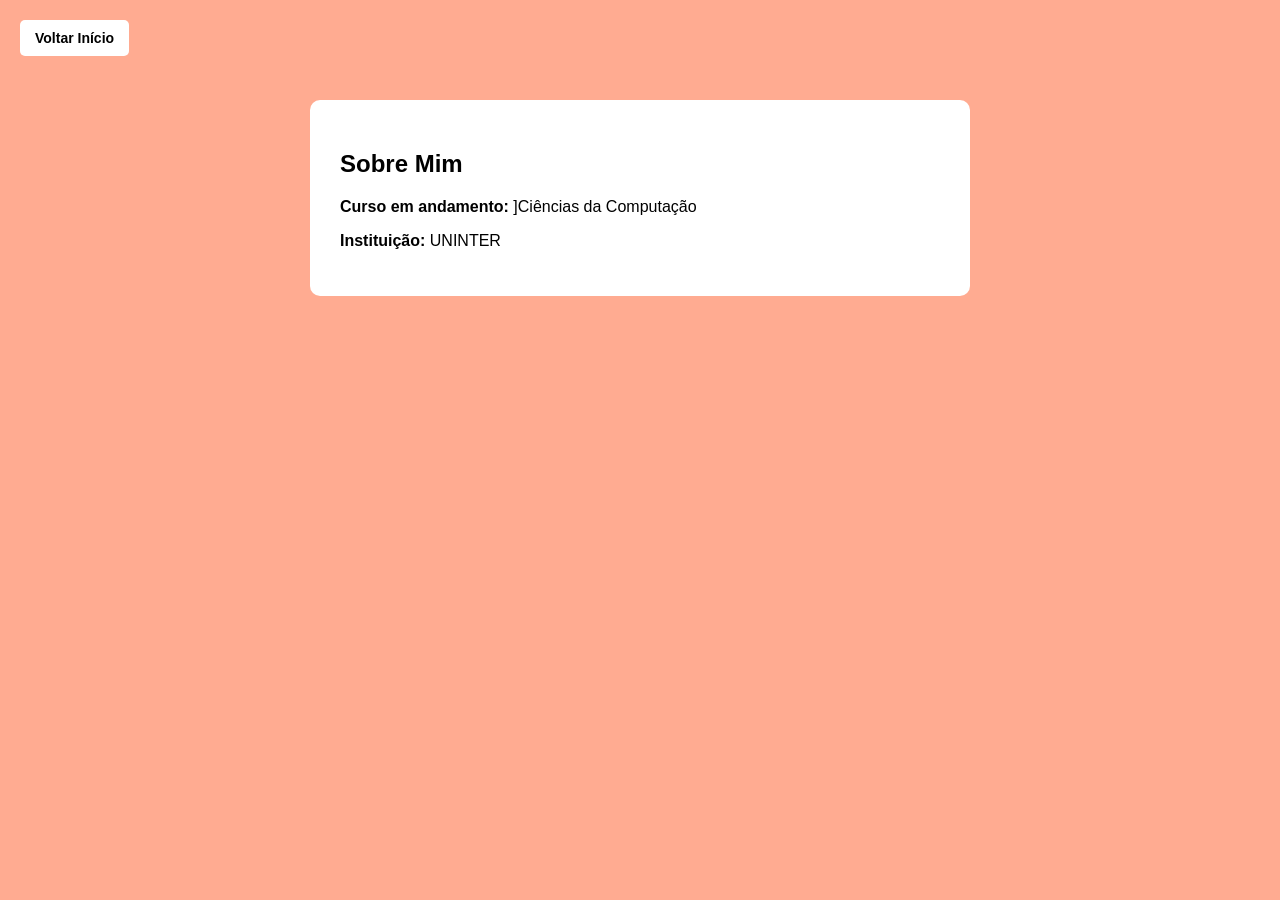
==== formacao.html @ b74735a8 "Create formacao.html" ====
<!DOCTYPE html>
<html lang="pt-br">
<head>
    <meta charset="UTF-8">
    <meta name="viewport" content="width=device-width, initial-scale=1.0">
    <title>Sobre Mim - Samuel Melara</title>
    <link rel="stylesheet" href="style.css">
</head>
<body>
    <a href="index.html" class="btn-voltar">Voltar Início</a>

    <main class="content-wrapper">
        <section>
            <h2>Sobre Mim</h2>
            <p><strong>Curso em andamento:</strong> ]Ciências da Computação</p>
            <p><strong>Instituição:</strong> UNINTER</p>
        </section>
    </main>

    <script src="script.js"></script>
</body>
</html>
---- style.css ----
/* Configurações Gerais */
body {
    background-color: #ffab91; /* Salmão claro */
    font-family: Arial, sans-serif;
    margin: 0;
    display: flex;
    flex-direction: column;
    align-items: center;
    min-height: 100vh;
}

header h1 {
    margin-top: 50px;
    color: #333;
}

/* Container dos Ícones (Página Inicial) */
.menu-container {
    display: grid;
    grid-template-columns: repeat(2, 1fr);
    gap: 20px;
    margin-top: 40px;
}

.icon-card {
    background-color: white;
    color: black;
    text-decoration: none;
    padding: 40px;
    width: 150px;
    text-align: center;
    font-weight: bold;
    border-radius: 10px;
    box-shadow: 0 4px 6px rgba(0,0,0,0.1);
    transition: transform 0.2s;
}

.icon-card:hover {
    transform: scale(1.05);
}

/* Botão Voltar (Páginas Internas) */
.btn-voltar {
    position: absolute;
    top: 20px;
    left: 20px;
    background-color: white;
    color: black;
    padding: 10px 15px;
    text-decoration: none;
    border-radius: 5px;
    font-size: 14px;
    font-weight: bold;
}

.content-wrapper {
    background-color: white;
    margin-top: 100px;
    padding: 30px;
    border-radius: 10px;
    width: 80%;
    max-width: 600px;
}
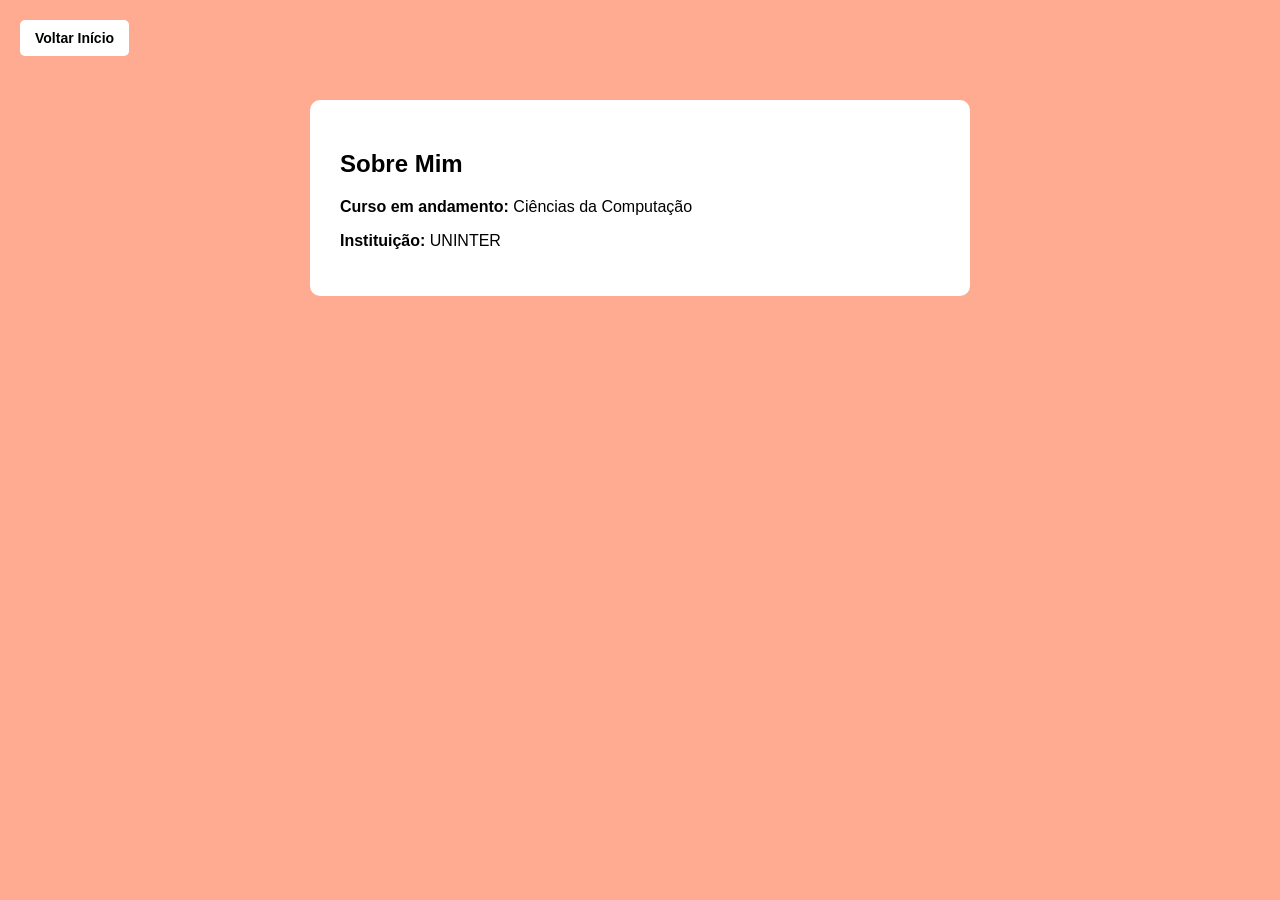
==== commit ac2304e1: "Update formacao.html" ====
--- a/formacao.html
+++ b/formacao.html
@@ -3,7 +3,7 @@
 <head>
     <meta charset="UTF-8">
     <meta name="viewport" content="width=device-width, initial-scale=1.0">
-    <title>Sobre Mim - Samuel Melara</title>
+    <title>Formação - Samuel Melara</title>
     <link rel="stylesheet" href="style.css">
 </head>
 <body>
@@ -12,7 +12,7 @@
     <main class="content-wrapper">
         <section>
             <h2>Sobre Mim</h2>
-            <p><strong>Curso em andamento:</strong> ]Ciências da Computação</p>
+            <p><strong>Curso em andamento:</strong> Ciências da Computação</p>
             <p><strong>Instituição:</strong> UNINTER</p>
         </section>
     </main>
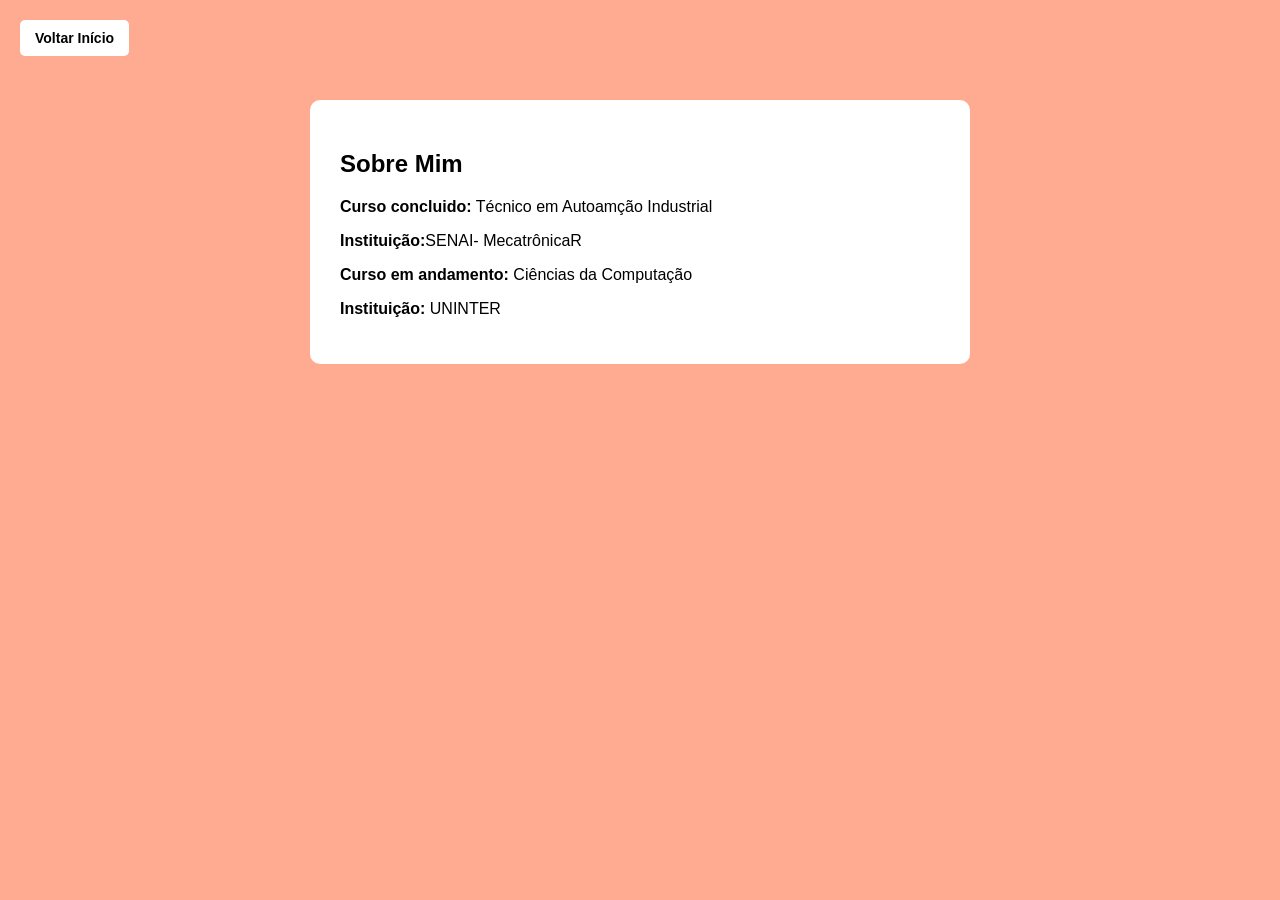
==== commit 96c065b3: "Update formacao.html" ====
--- a/formacao.html
+++ b/formacao.html
@@ -12,6 +12,8 @@
     <main class="content-wrapper">
         <section>
             <h2>Sobre Mim</h2>
+            <p><strong>Curso concluido:</strong> Técnico em Autoamção Industrial</p>
+            <p><strong>Instituição:</strong>SENAI- MecatrônicaR</p/p>
             <p><strong>Curso em andamento:</strong> Ciências da Computação</p>
             <p><strong>Instituição:</strong> UNINTER</p>
         </section>
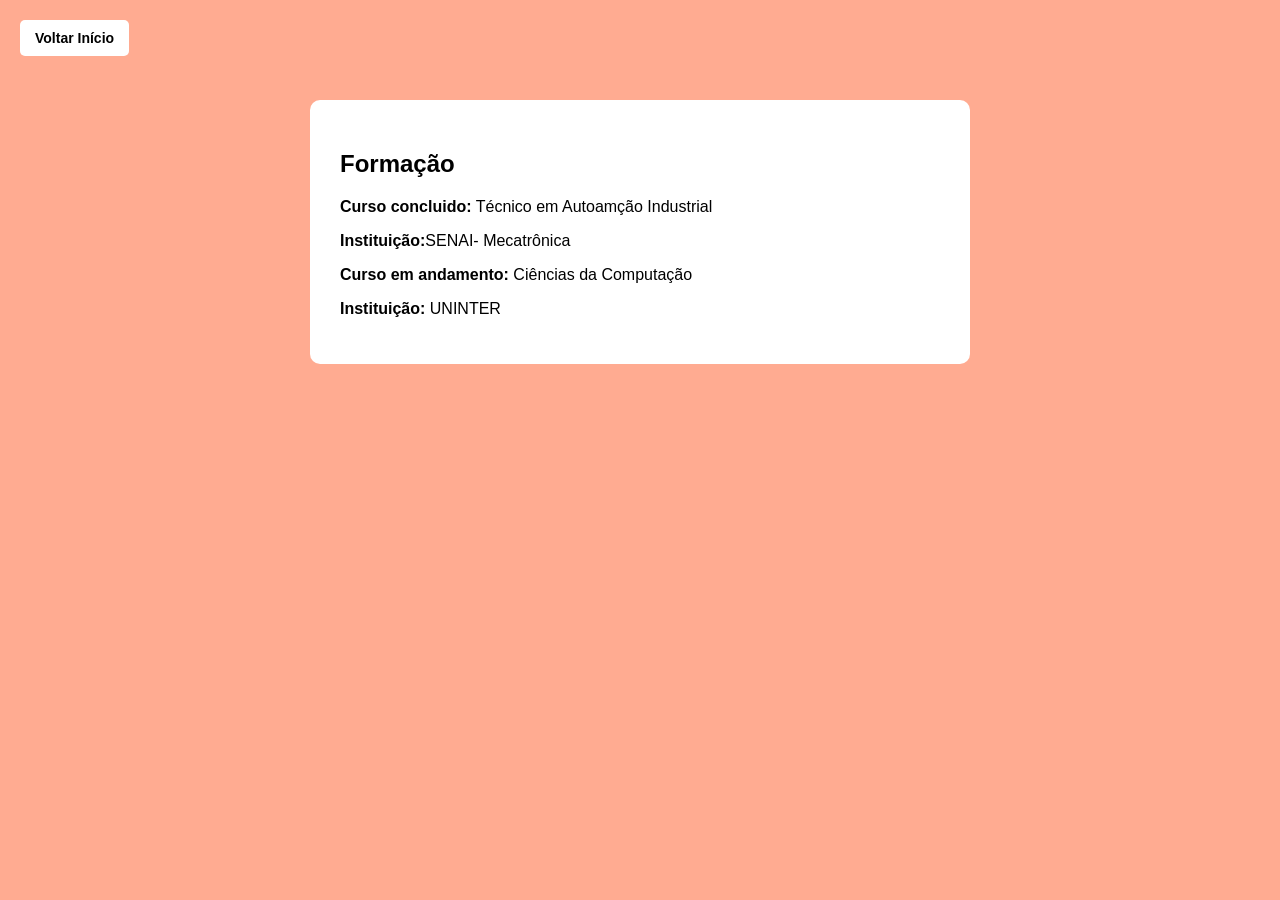
==== commit 0837afd5: "Update section title and fix HTML tags" ====
--- a/formacao.html
+++ b/formacao.html
@@ -11,9 +11,9 @@
 
     <main class="content-wrapper">
         <section>
-            <h2>Sobre Mim</h2>
+            <h2>Formação</h2>
             <p><strong>Curso concluido:</strong> Técnico em Autoamção Industrial</p>
-            <p><strong>Instituição:</strong>SENAI- MecatrônicaR</p/p>
+            <p><strong>Instituição:</strong>SENAI- Mecatrônica</p></p>
             <p><strong>Curso em andamento:</strong> Ciências da Computação</p>
             <p><strong>Instituição:</strong> UNINTER</p>
         </section>
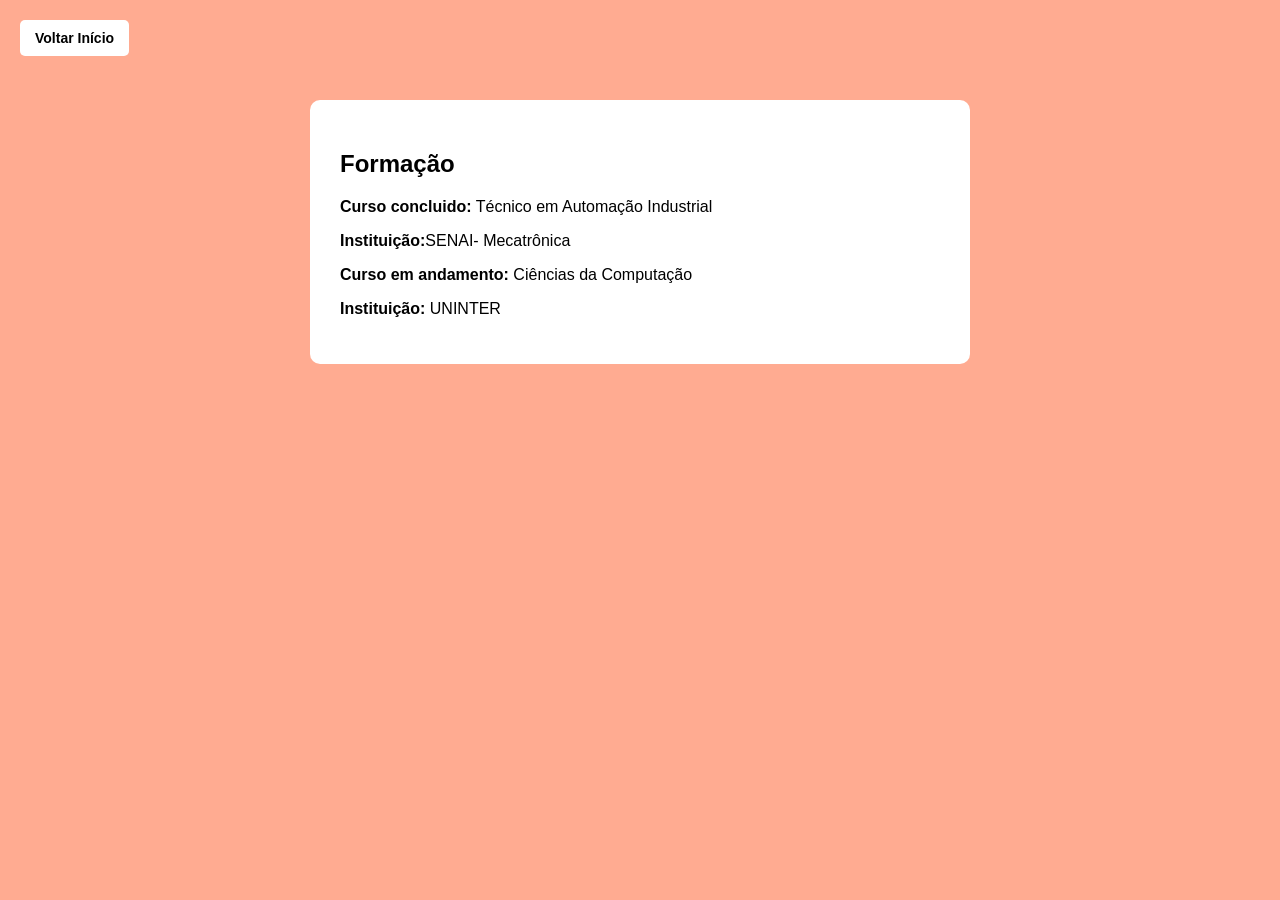
==== commit 3461bdbf: "Update formacao.html" ====
--- a/formacao.html
+++ b/formacao.html
@@ -12,7 +12,7 @@
     <main class="content-wrapper">
         <section>
             <h2>Formação</h2>
-            <p><strong>Curso concluido:</strong> Técnico em Autoamção Industrial</p>
+            <p><strong>Curso concluido:</strong> Técnico em Automação Industrial</p>
             <p><strong>Instituição:</strong>SENAI- Mecatrônica</p></p>
             <p><strong>Curso em andamento:</strong> Ciências da Computação</p>
             <p><strong>Instituição:</strong> UNINTER</p>
